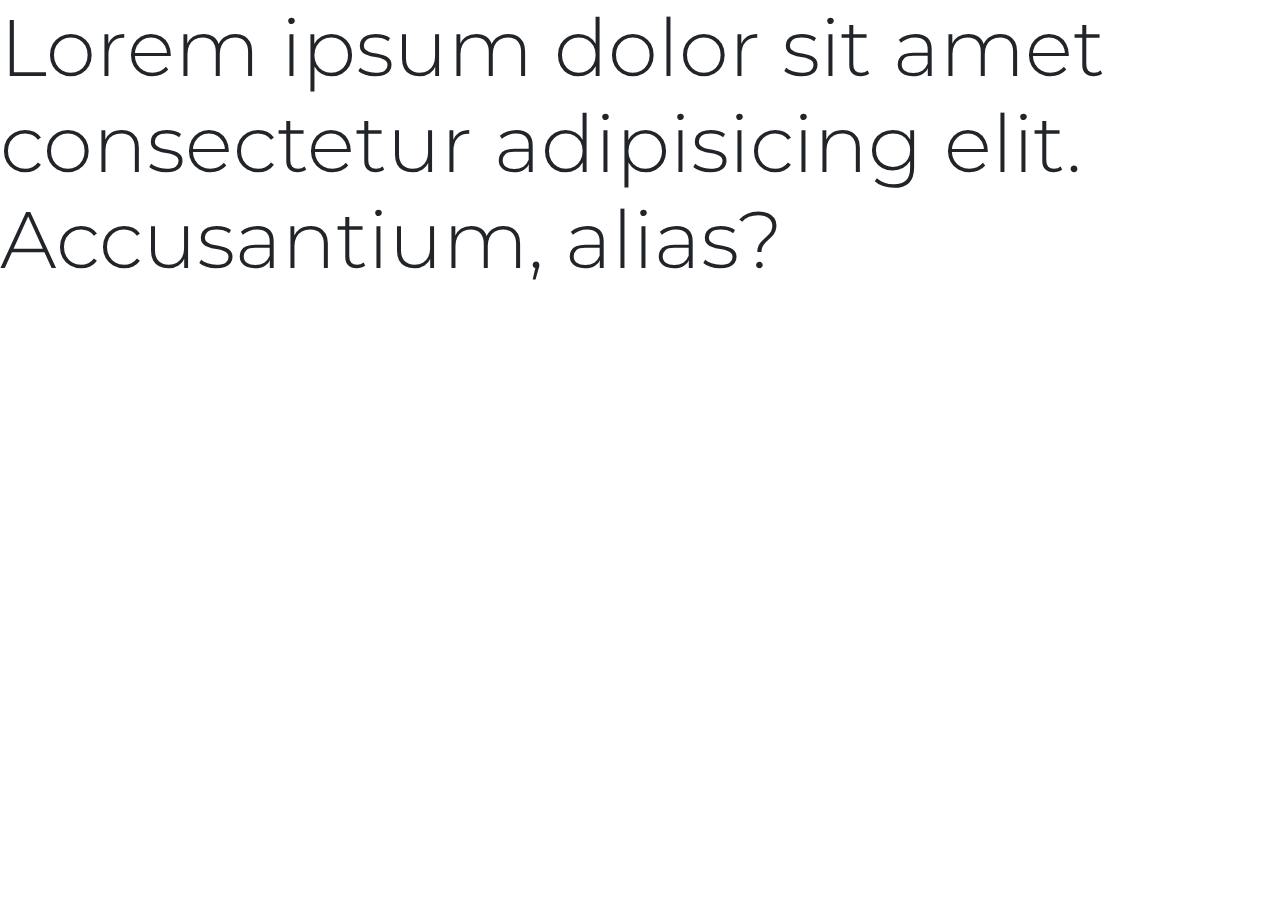
==== index.html @ 097f893e "Option 1" ====
<!DOCTYPE html>
<html lang="it">
<head>
    <meta charset="UTF-8">
    <meta name="viewport" content="width=device-width, initial-scale=1.0">
    
    <!-- Bootstrap -->
    <link rel="stylesheet" href="https://cdn.jsdelivr.net/npm/bootstrap@5.2.3/dist/css/bootstrap.min.css">
    <!-- Font Awesome -->
    <link rel="stylesheet" href="https://cdnjs.cloudflare.com/ajax/libs/font-awesome/6.4.2/css/all.min.css">

    <!-- Google Fonts -->
    <link rel="preconnect" href="https://fonts.googleapis.com">
    <link rel="preconnect" href="https://fonts.gstatic.com" crossorigin>
    <link href="https://fonts.googleapis.com/css2?family=Montserrat:wght@400;500;700&display=swap" rel="stylesheet">

    <!-- CSS -->
    <link rel="stylesheet" href="css/style.css">

    <title>Web agency: Sviluppo siti web</title>
</head>
<body>
    <div class="display-1">Lorem ipsum dolor sit amet consectetur adipisicing elit. Accusantium, alias?</div>
</body>
</html>
---- css/style.css ----
* {
    font-family: 'Montserrat', sans-serif;;
}
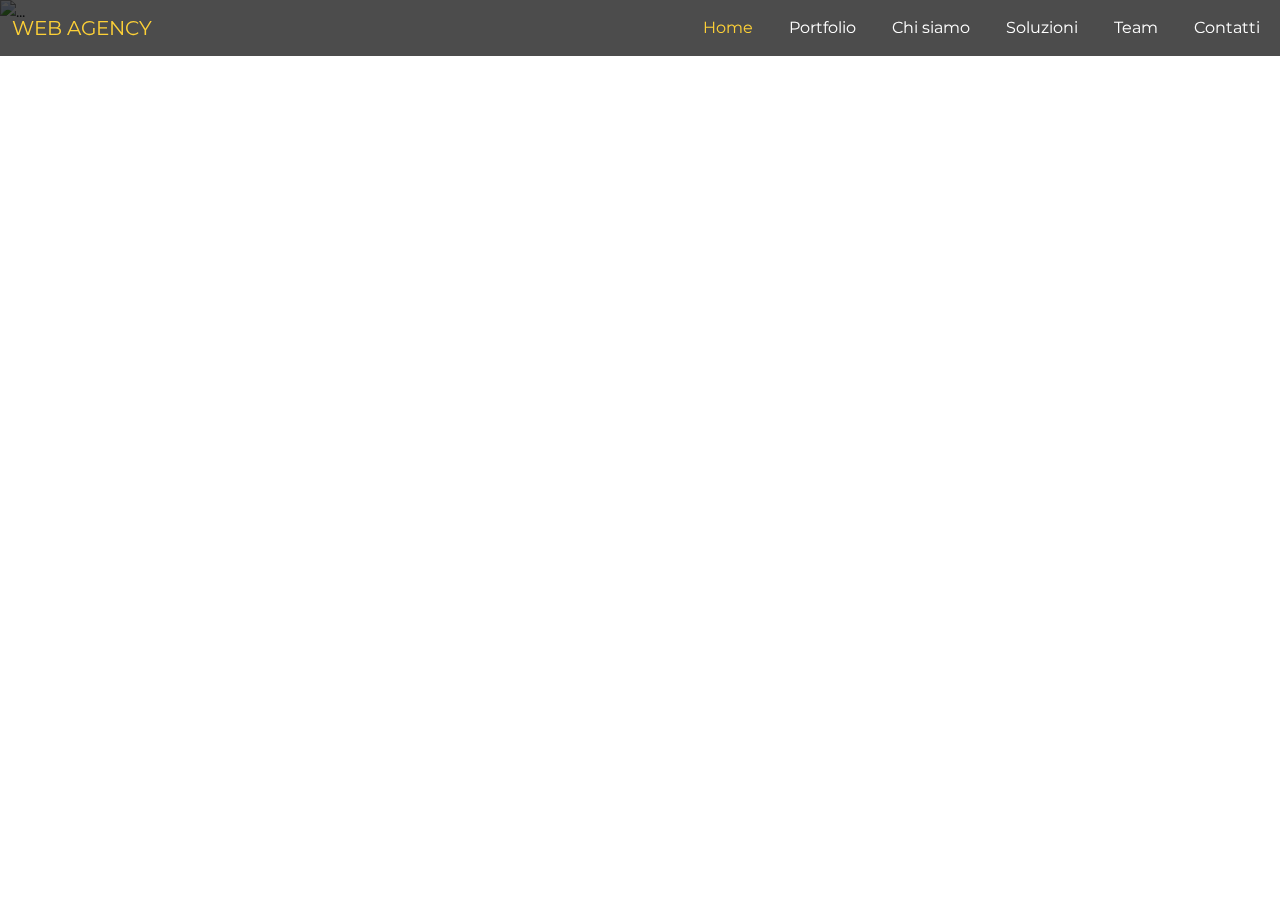
==== commit 72cd8f7c: "Navbar & Slider" ====
--- a/index.html
+++ b/index.html
@@ -5,7 +5,7 @@
     <meta name="viewport" content="width=device-width, initial-scale=1.0">
     
     <!-- Bootstrap -->
-    <link rel="stylesheet" href="https://cdn.jsdelivr.net/npm/bootstrap@5.2.3/dist/css/bootstrap.min.css">
+    <link rel="stylesheet" href="https://cdn.jsdelivr.net/npm/bootstrap@5.3.2/dist/css/bootstrap.min.css">
     <!-- Font Awesome -->
     <link rel="stylesheet" href="https://cdnjs.cloudflare.com/ajax/libs/font-awesome/6.4.2/css/all.min.css">
 
@@ -20,6 +20,73 @@
     <title>Web agency: Sviluppo siti web</title>
 </head>
 <body>
-    <div class="display-1">Lorem ipsum dolor sit amet consectetur adipisicing elit. Accusantium, alias?</div>
+    <header>
+        <nav class="navbar navbar-expand-lg sf-navbar fixed-top">
+            <div class="container-fluid">
+              <a class="navbar-brand text-uppercase flex-grow-1" href="#">WEB AGENCY</a>
+              <button class="navbar-toggler" type="button" data-bs-toggle="collapse" data-bs-target="#navbarNav" aria-controls="navbarNav" aria-expanded="false" aria-label="Toggle navigation">
+                <i class="fa-solid fa-bars text-light"></i>
+              </button>
+              <div class="collapse navbar-collapse flex-grow-0" id="navbarNav">
+                <ul class="navbar-nav">
+                  <li class="nav-item">
+                    <a class="nav-link active" aria-current="page" href="#">Home</a>
+                  </li>
+                  <li class="nav-item">
+                    <a class="nav-link" href="#">Portfolio</a>
+                  </li>
+                  <li class="nav-item">
+                    <a class="nav-link" href="#">Chi siamo</a>
+                  </li>
+                  <li class="nav-item">
+                    <a class="nav-link" href="#">Soluzioni</a>
+                  </li>
+                  <li class="nav-item">
+                    <a class="nav-link" href="#">Team</a>
+                  </li>
+                  <li class="nav-item">
+                    <a class="nav-link" href="#">Contatti</a>
+                  </li>
+                </ul>
+              </div>
+            </div>
+          </nav>
+    </header>
+    <main>
+      <div id="carouselExampleIndicators" class="carousel slide">
+        <div class="carousel-indicators">
+          <button type="button" data-bs-target="#carouselExampleIndicators" data-bs-slide-to="0" class="active" aria-current="true" aria-label="Slide 1"></button>
+          <button type="button" data-bs-target="#carouselExampleIndicators" data-bs-slide-to="1" aria-label="Slide 2"></button>
+          <button type="button" data-bs-target="#carouselExampleIndicators" data-bs-slide-to="2" aria-label="Slide 3"></button>
+          <button type="button" data-bs-target="#carouselExampleIndicators" data-bs-slide-to="3" aria-label="Slide 4"></button>
+        </div>
+        <div class="carousel-inner">
+          <div class="carousel-item active">
+            <img src="img/Africa.jpg" class="d-block w-100" alt="...">
+          </div>
+          <div class="carousel-item">
+            <img src="img/Egitto.jpg" class="d-block w-100" alt="...">
+          </div>
+          <div class="carousel-item">
+            <img src="img/Kenya 1.jpg" class="d-block w-100" alt="...">
+          </div>
+          <div class="carousel-item">
+            <img src="img/Madagascar.jpg" class="d-block w-100" alt="...">
+          </div>
+        </div>
+        <button class="carousel-control-prev" type="button" data-bs-target="#carouselExampleIndicators" data-bs-slide="prev">
+          <span class="carousel-control-prev-icon" aria-hidden="true"></span>
+          <span class="visually-hidden">Previous</span>
+        </button>
+        <button class="carousel-control-next" type="button" data-bs-target="#carouselExampleIndicators" data-bs-slide="next">
+          <span class="carousel-control-next-icon" aria-hidden="true"></span>
+          <span class="visually-hidden">Next</span>
+        </button>
+      </div>
+    </main>
+          
+      
+    <script src="https://code.jquery.com/jquery-3.7.1.slim.min.js"></script>
+    <script src="https://cdn.jsdelivr.net/npm/bootstrap@5.3.2/dist/js/bootstrap.min.js"></script>
 </body>
 </html>--- a/css/style.css
+++ b/css/style.css
@@ -1,3 +1,41 @@
 * {
+    margin: 0;
+    padding: 0;
+    box-sizing: border-box;
     font-family: 'Montserrat', sans-serif;;
-}+}
+.sf-navbar {
+    background-color: rgba(0, 0, 0, 0.7);
+}
+
+.navbar-nav a {
+    color: white;
+    margin-left: 20px;
+}
+
+.navbar-nav a.active{
+    color: #fed136!important;
+}
+
+.navbar-nav a:hover {
+    color: #fed136;
+}
+
+.navbar-brand {
+    color: #fed136!important;
+}
+
+.navbar-toggler {
+    border: none;
+    background-color: #fed136;
+}
+
+.carousel-inner {
+    height: 100vh;
+}
+
+.carousel-inner img{
+    width: 100%;
+    height: 100%;
+    object-fit: cover;
+}
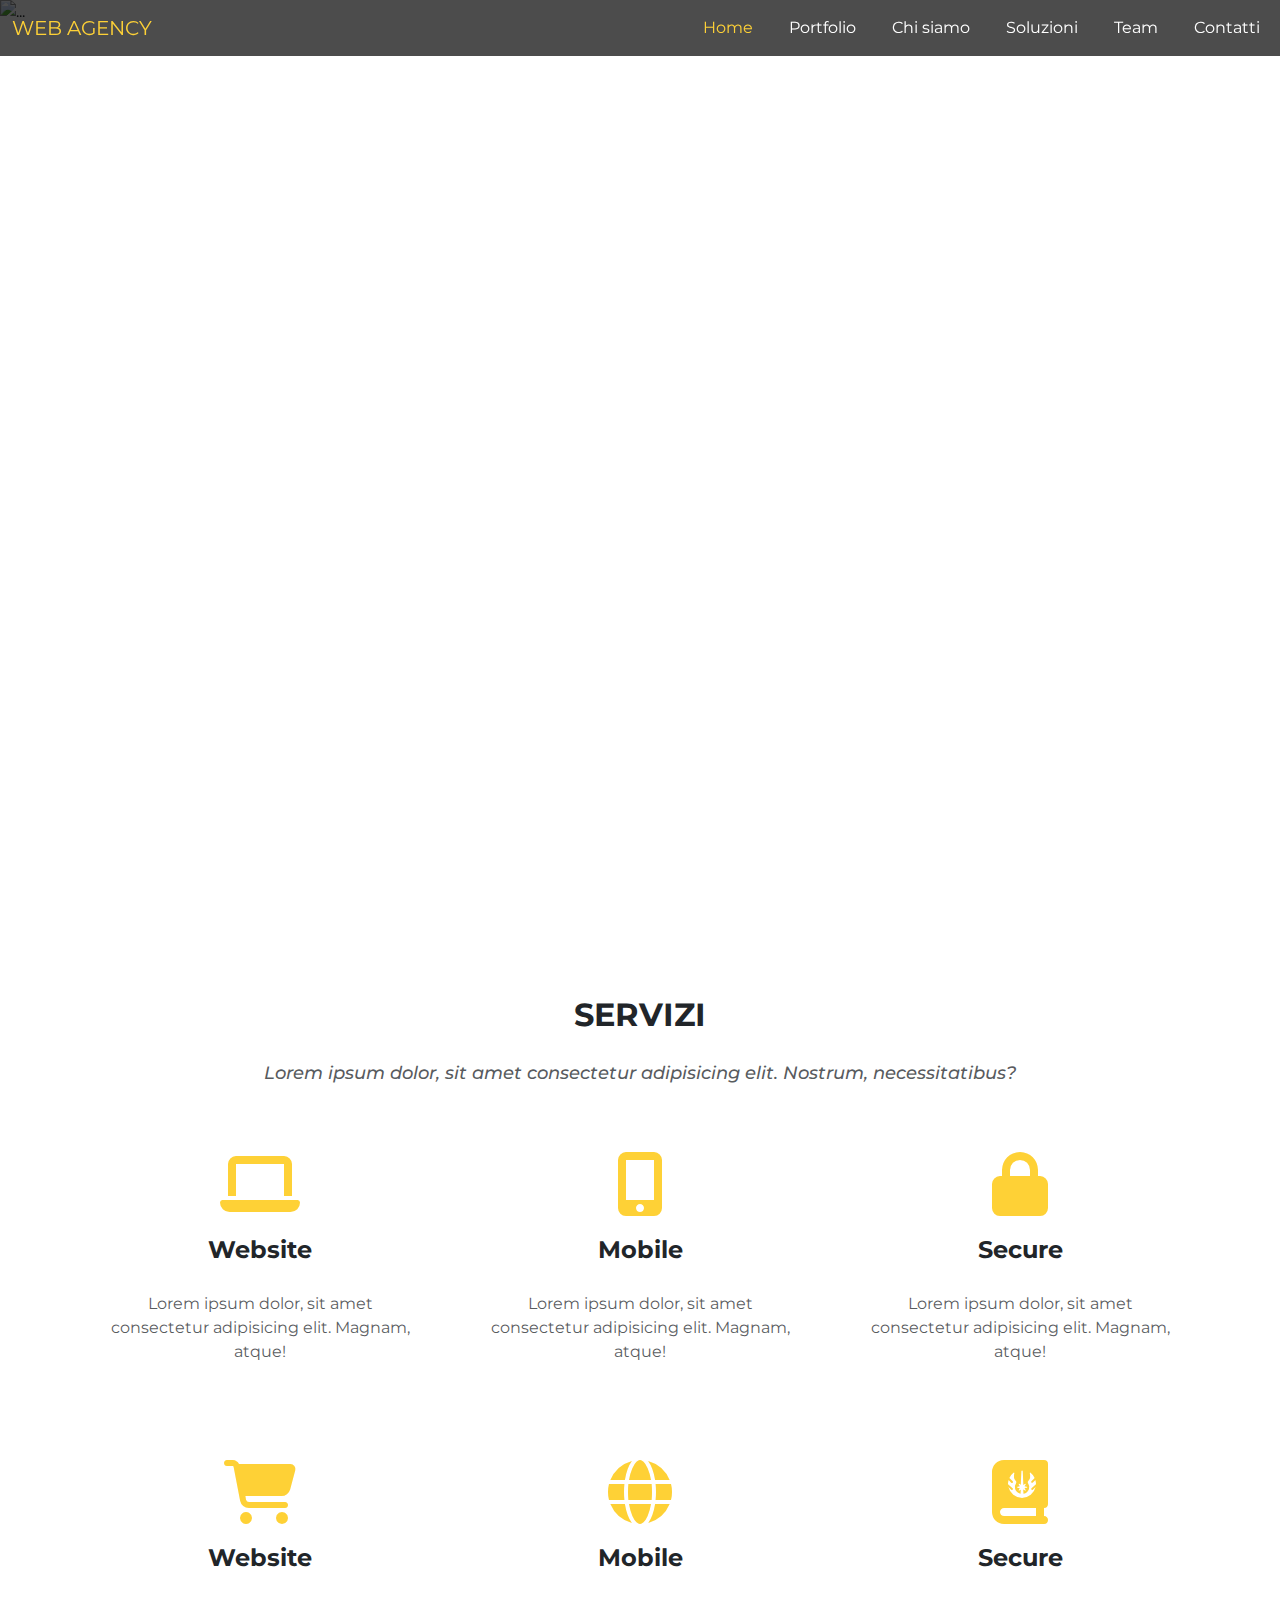
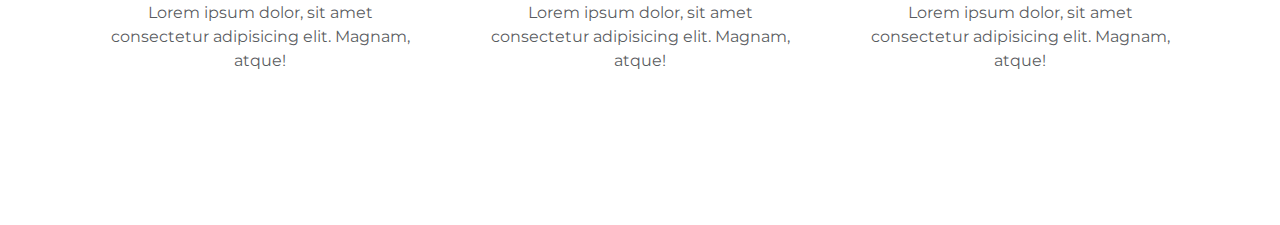
==== commit c97edf9e: "Services" ====
--- a/index.html
+++ b/index.html
@@ -83,6 +83,48 @@
           <span class="visually-hidden">Next</span>
         </button>
       </div>
+      <section id="servizi" class="p30">
+        <div class="container">
+          <div class="text-center">
+            <h2 class="text-uppercase fw-bold">Servizi</h2>
+            <h3 class="fst-italic text-muted size-small">Lorem ipsum dolor, sit amet consectetur adipisicing elit. Nostrum, necessitatibus?</h3>
+            <div class="row text-center p20">
+              <div class="col-md-4 servizio">
+                <i class="fa-solid fa-laptop fa-4x"></i>
+                <h4 class="fw-bold p20">Website</h4>
+                <p class="text-muted">Lorem ipsum dolor, sit amet consectetur adipisicing elit. Magnam, atque!</p>
+              </div>
+              <div class="col-md-4 servizio">
+                <i class="fa-solid fa-mobile-screen-button fa-4x"></i>
+                <h4 class="fw-bold p20">Mobile</h4>
+                <p class="text-muted">Lorem ipsum dolor, sit amet consectetur adipisicing elit. Magnam, atque!</p>
+              </div>
+              <div class="col-md-4 servizio">
+                <i class="fa-solid fa-lock fa-4x"></i>
+                <h4 class="fw-bold p20">Secure</h4>
+                <p class="text-muted">Lorem ipsum dolor, sit amet consectetur adipisicing elit. Magnam, atque!</p>
+              </div>
+            </div>
+            <div class="row text-center p20">
+              <div class="col-md-4 servizio">
+                <i class="fa-solid fa-shopping-cart fa-4x"></i>
+                <h4 class="fw-bold p20">Website</h4>
+                <p class="text-muted">Lorem ipsum dolor, sit amet consectetur adipisicing elit. Magnam, atque!</p>
+              </div>
+              <div class="col-md-4 servizio">
+                <i class="fa-solid fa-globe fa-4x"></i>
+                <h4 class="fw-bold p20">Mobile</h4>
+                <p class="text-muted">Lorem ipsum dolor, sit amet consectetur adipisicing elit. Magnam, atque!</p>
+              </div>
+              <div class="col-md-4 servizio">
+                <i class="fa-solid fa-journal-whills fa-4x"></i>
+                <h4 class="fw-bold p20">Secure</h4>
+                <p class="text-muted">Lorem ipsum dolor, sit amet consectetur adipisicing elit. Magnam, atque!</p>
+              </div>
+            </div>
+          </div>
+        </div>
+      </section>
     </main>
           
       
--- a/css/style.css
+++ b/css/style.css
@@ -39,3 +39,26 @@
     height: 100%;
     object-fit: cover;
 }
+.p20 {
+    padding: 20px 0;
+}
+.p30 {
+    padding: 6rem 0;
+}
+
+.size-small {
+    font-size: 1.1rem;
+    padding: 20px;
+}
+
+#servizi .fa-solid {
+    color: #fed136;
+}
+.servizio {
+    padding: 20px 30px;
+    transition: all .2s ease-in-out;
+    cursor: pointer;
+}
+#servizi .servizio:hover {
+    background-color: rgb(223, 223, 223);
+}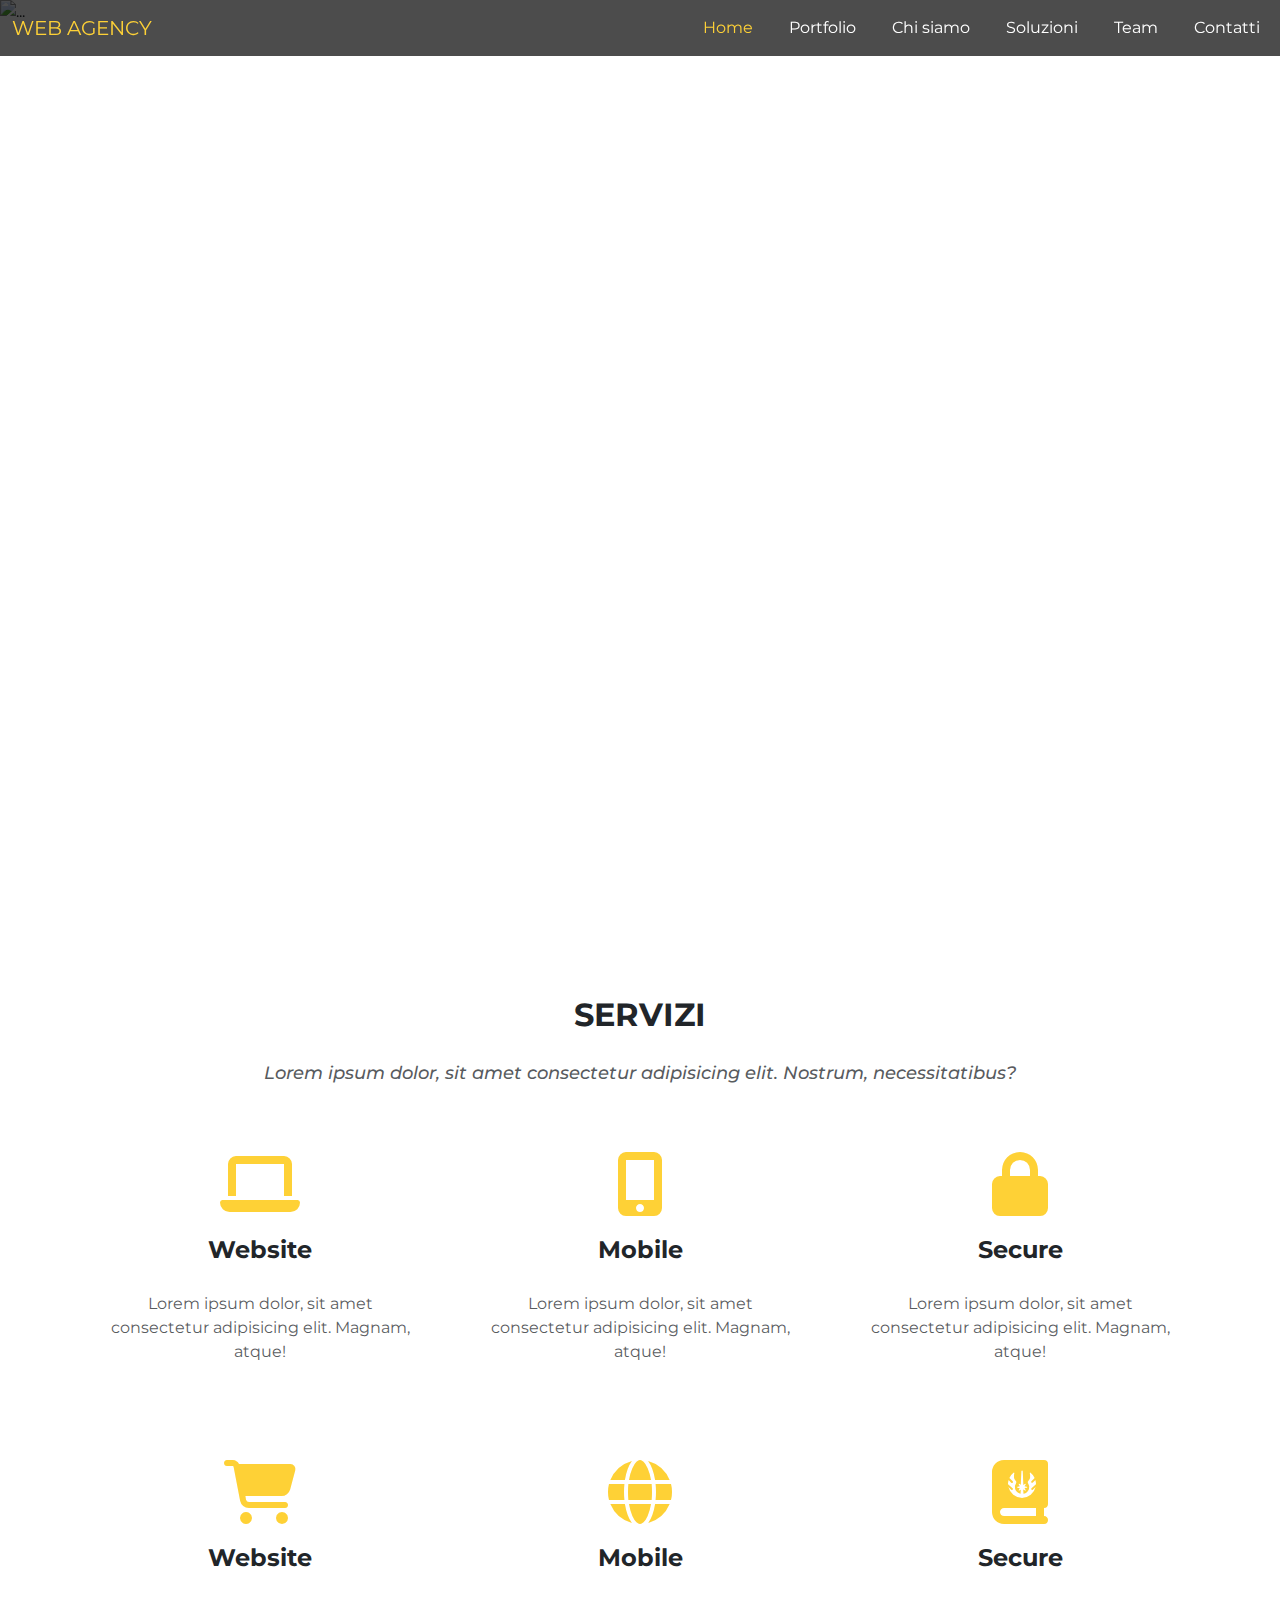
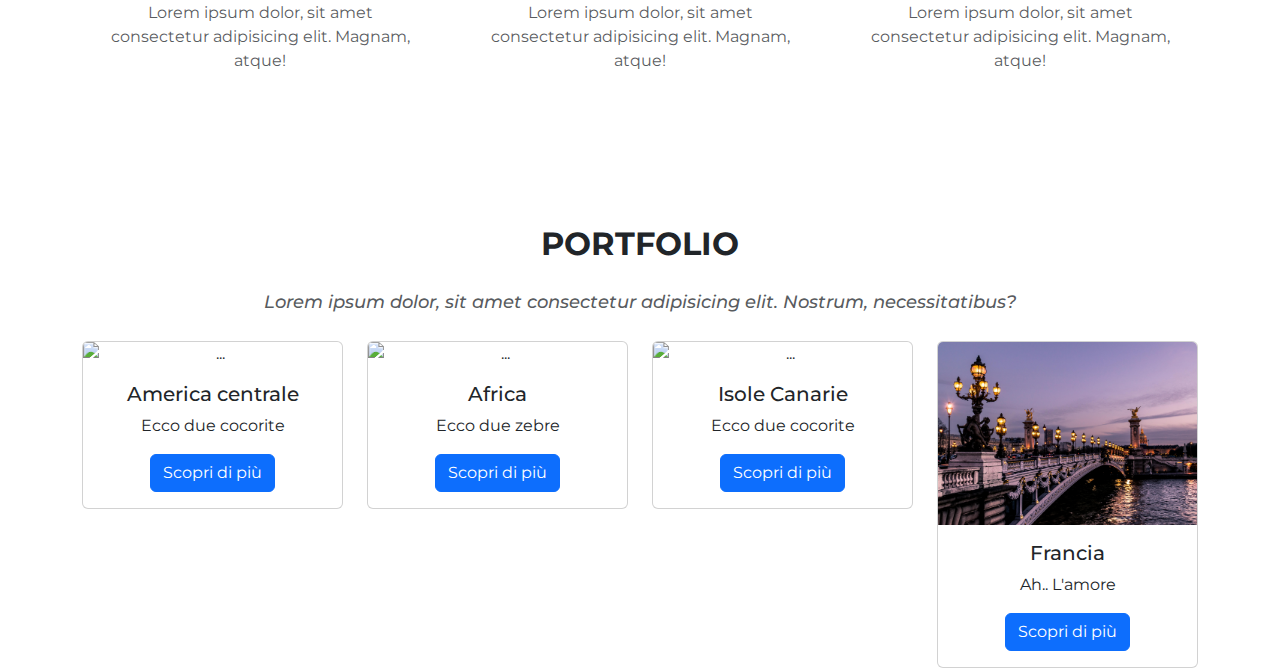
==== commit ea45dd0f: "Project with Bootstrap" ====
--- a/index.html
+++ b/index.html
@@ -33,7 +33,7 @@
                     <a class="nav-link active" aria-current="page" href="#">Home</a>
                   </li>
                   <li class="nav-item">
-                    <a class="nav-link" href="#">Portfolio</a>
+                    <a class="nav-link" href="portfolio.html">Portfolio</a>
                   </li>
                   <li class="nav-item">
                     <a class="nav-link" href="#">Chi siamo</a>
@@ -125,6 +125,55 @@
           </div>
         </div>
       </section>
+      <section id="portfolio">
+        <div class="container">
+          <div class="text-center">
+          <h2 class="text-uppercase fw-bold">Portfolio</h2>
+          <h3 class="fst-italic text-muted size-small">Lorem ipsum dolor, sit amet consectetur adipisicing elit. Nostrum, necessitatibus?</h3>
+          <div class="row">
+              <div class="col-md-3">
+                  <div class="card">
+                      <img src="img/America Centrale.jpg" class="card-img-top" alt="...">
+                      <div class="card-body">
+                        <h5 class="card-title">America centrale</h5>
+                        <p class="card-text">Ecco due cocorite</p>
+                        <a href="#" class="btn btn-primary">Scopri di più</a>
+                      </div>
+                  </div>
+              </div>
+              <div class="col-md-3">
+                  <div class="card">
+                      <img src="img/Kenya 1.jpg" class="card-img-top" alt="...">
+                      <div class="card-body">
+                        <h5 class="card-title">Africa</h5>
+                        <p class="card-text">Ecco due zebre</p>
+                        <a href="#" class="btn btn-primary">Scopri di più</a>
+                      </div>
+                  </div>
+              </div>
+              <div class="col-md-3">
+                  <div class="card">
+                      <img src="img/Canarie.jpg" class="card-img-top" alt="...">
+                      <div class="card-body">
+                        <h5 class="card-title">Isole Canarie</h5>
+                        <p class="card-text">Ecco due cocorite</p>
+                        <a href="#" class="btn btn-primary">Scopri di più</a>
+                      </div>
+                  </div>
+              </div>
+              <div class="col-md-3">
+                  <div class="card">
+                      <img src="img/Francia 1.jpg" class="card-img-top" alt="...">
+                      <div class="card-body">
+                        <h5 class="card-title">Francia</h5>
+                        <p class="card-text">Ah.. L'amore</p>
+                        <a href="#" class="btn btn-primary">Scopri di più</a>
+                      </div>
+                  </div>
+              </div>
+          </div>
+      </div>
+      </section>
     </main>
           
       
